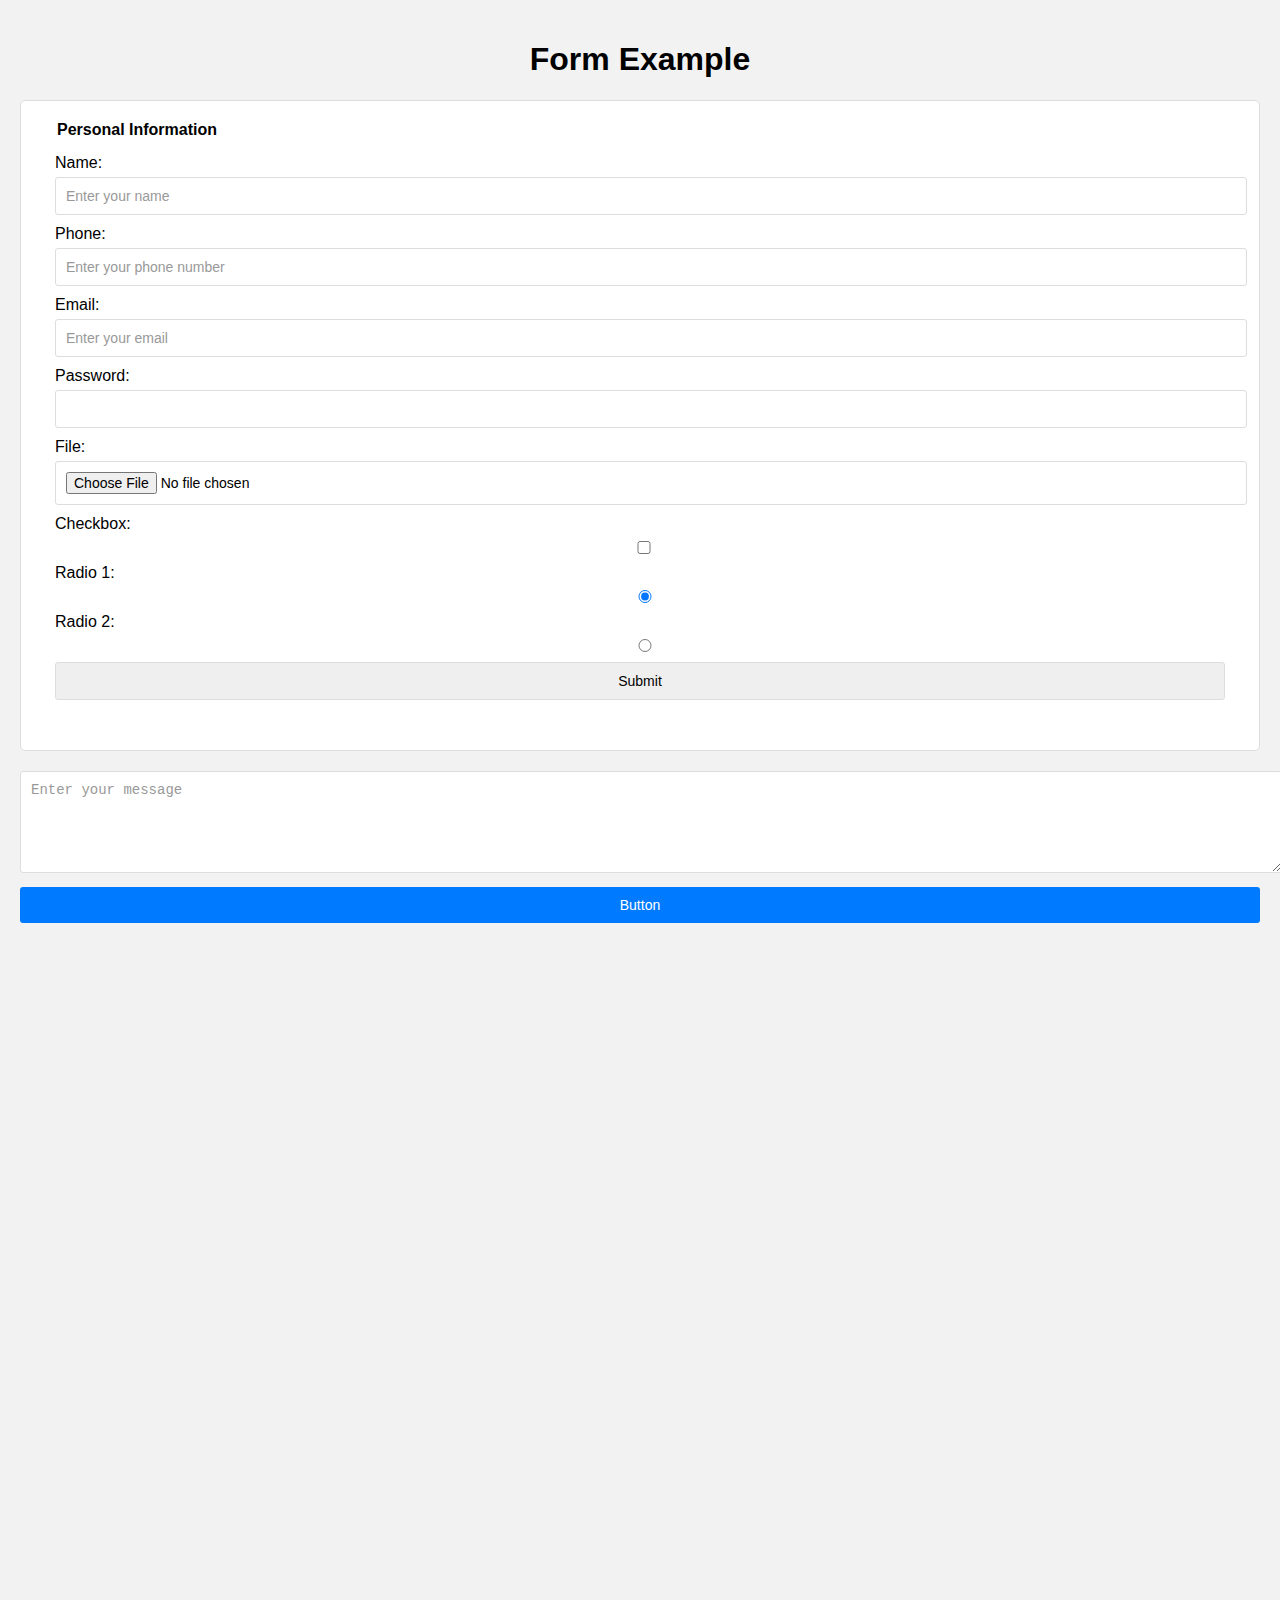
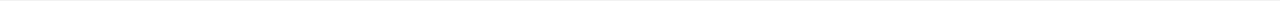
==== index.html @ cd3ce2be "хочется спать" ====
<!DOCTYPE html>
<html lang="en">

<head>
    <meta charset="UTF-8">
    <meta name="viewport" content="width=device-width, initial-scale=1.0">
    <link rel="stylesheet" href="style.css">
    <title>Form Example</title>
</head>

<body>
<h1>Form Example</h1>

<form method="POST" action="">
    <fieldset>
        <legend>Personal Information</legend>
        <label for="name">Name:</label>
        <input type="text" id="name" name="name" placeholder="Enter your name" required>

        <label for="phone">Phone:</label>
        <input type="tel" id="phone" name="phone" placeholder="Enter your phone number" pattern="[0-9]{10}" required>

        <label for="email">Email:</label>
        <input type="email" id="email" name="email" placeholder="Enter your email" required>

        <label for="password">Password:</label>
        <input type="password" id="password" name="password"   required>

        <label for="file">File:</label>
        <input type="file" id="file" name="file">

        <label for="checkbox">Checkbox:</label>
        <input type="checkbox" id="checkbox" name="checkbox">

        <label for="radio1">Radio 1:</label>
        <input type="radio" id="radio1" name="radio" checked>

        <label for="radio2">Radio 2:</label>
        <input type="radio" id="radio2" name="radio">

        <input type="submit" value="Submit">
    </fieldset>
</form>

<textarea cols="30" rows="5" maxlength="100" minlength="10" placeholder="Enter your message" required></textarea>

<button>Button</button>

<iframe src="https://www.google.com/maps/embed?pb=!1m18!1m12!1m3!1d2240.849468533037!2d37.570575516064014!3d55.75044069852541!2m3!1f0!2f0!3f0!3m2!1i1024!2i768!4f13.1!3m3!1m2!1s0x46b5495d0825ece7%3A0x171cc7f041f9412!2z0JzQtdGA0YHQviI!5e0!3m2!1sru!2sru!4v1631234567890!5m2!1sru!2sru"
        width="600" height="450" style="border:0;" allowfullscreen="" loading="lazy"></iframe>


<iframe width="560" height="315" src="https://www.youtube.com/embed/Q0oIoR9mLwc" title="YouTube video player"
        frameborder="0" allow="accelerometer; autoplay; clipboard-write; encrypted-media; gyroscope; picture-in-picture"
        allowfullscreen></iframe>
</body>

</html>
---- style.css ----
body {
    font-family: Arial, sans-serif;
    background-color: #f2f2f2;
    margin: 0;
    padding: 20px;
}

h1 {
    text-align: center;
}

form {
    background-color: #ffffff;
    padding: 20px;
    border: 1px solid #dddddd;
    border-radius: 5px;
    margin-bottom: 20px;
}

input[type="text"],
input[type="tel"],
input[type="email"],
input[type="password"],
input[type="file"],
input[type="checkbox"],
input[type="radio"],
input[type="submit"],
input[type="datetime-local"],
textarea,
button {
    width: 100%;
    padding: 10px;
    margin-bottom: 10px;
    border: 1px solid #dddddd;
    border-radius: 3px;
    font-size: 14px;
}

input[type="text"]:focus,
input[type="tel"]:focus,
input[type="email"]:focus,
input[type="password"]:focus,
input[type="file"]:focus,
input[type="checkbox"]:focus,
input[type="radio"]:focus,
input[type="submit"]:focus,
input[type="datetime-local"]:focus,
textarea:focus,
button:focus {
    outline: none;
    border-color: #007bff;
    box-shadow: 0 0 0 5px rgba(0, 123, 255, 0.5);
}

textarea {
    resize: vertical;
}

fieldset {
    margin-bottom: 10px;
    border: none;
}

legend {
    font-weight: bold;
    margin-bottom: 10px;
}

label {
    display: block;
    margin-bottom: 5px;
}

iframe {
    width: 100%;
    height: 300px;
    margin-bottom: 20px;
}

button {
    background-color: #007bff;
    color: #ffffff;
    border: none;
    border-radius: 3px;
    padding: 10px 20px;
    font-size: 14px;
    cursor: pointer;
}

button:hover {
    background-color: #0056b3 ;
}

::placeholder {
    color: #999999;
}
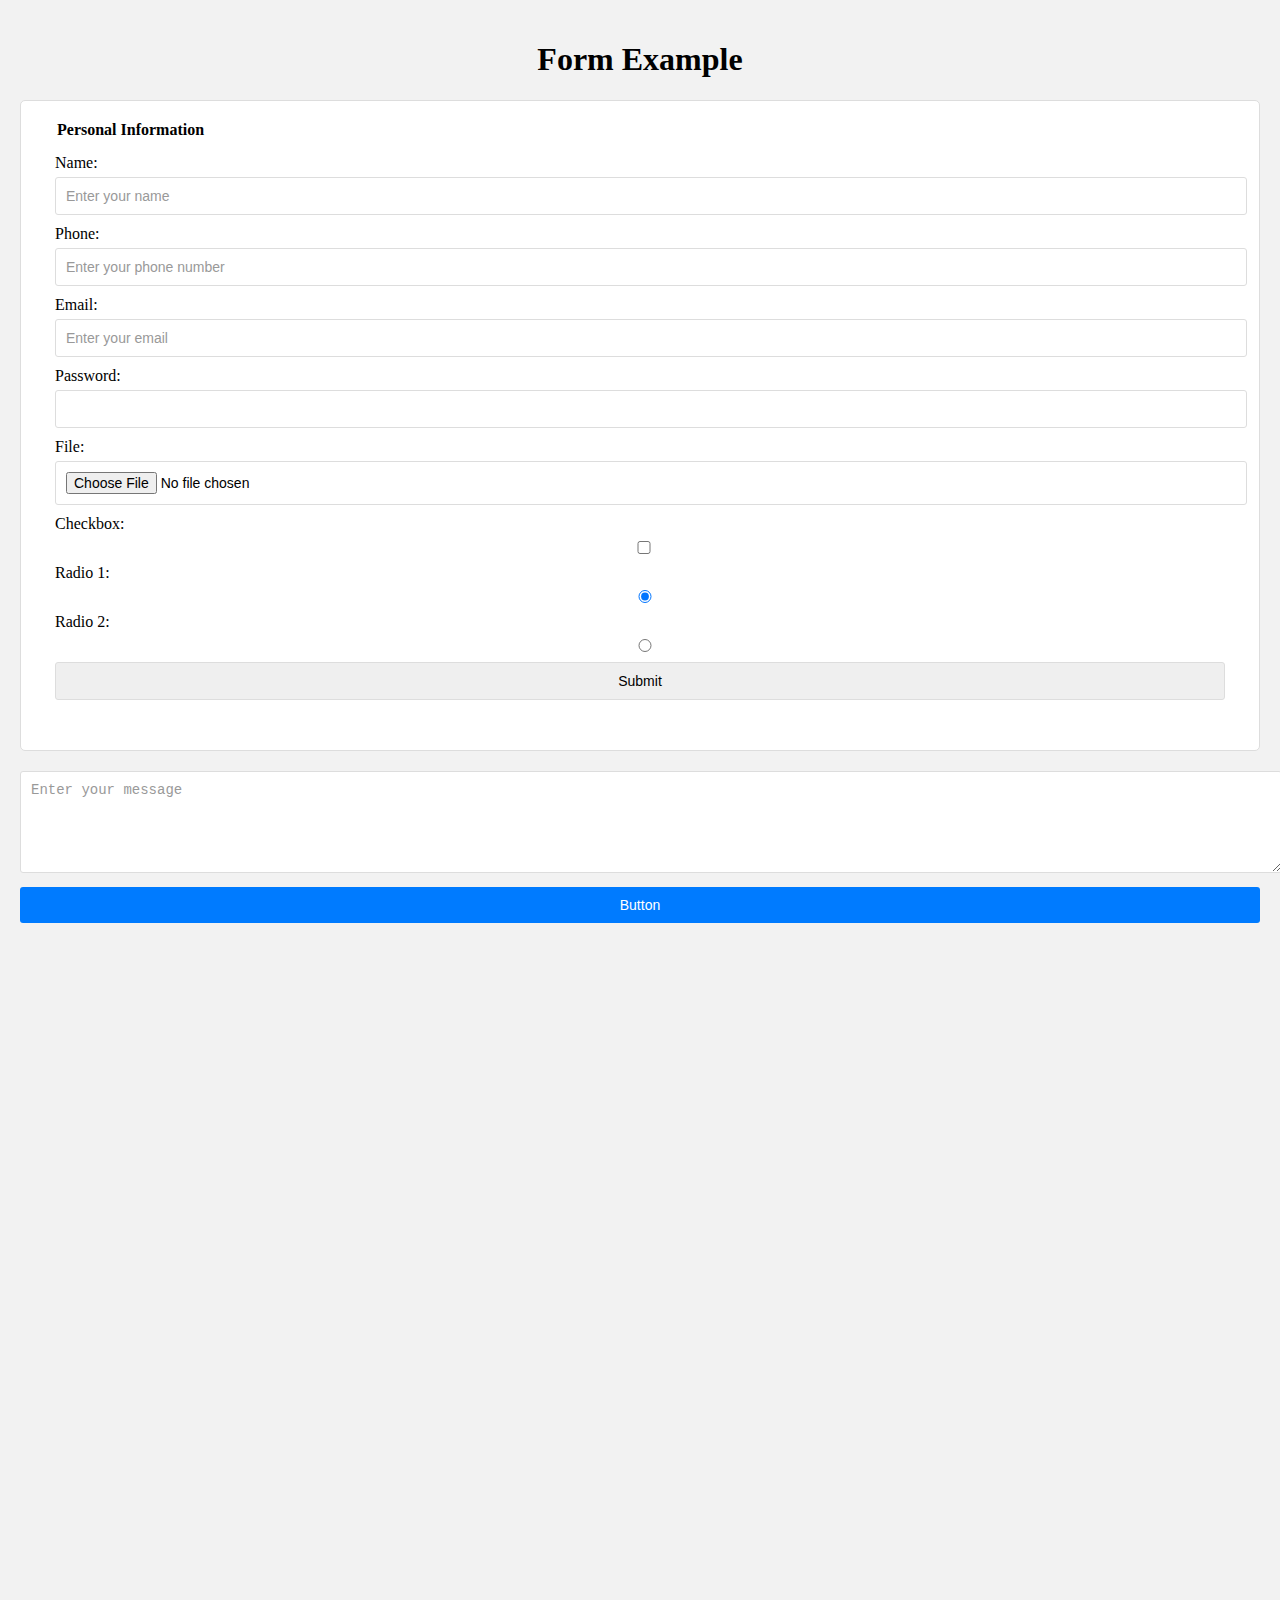
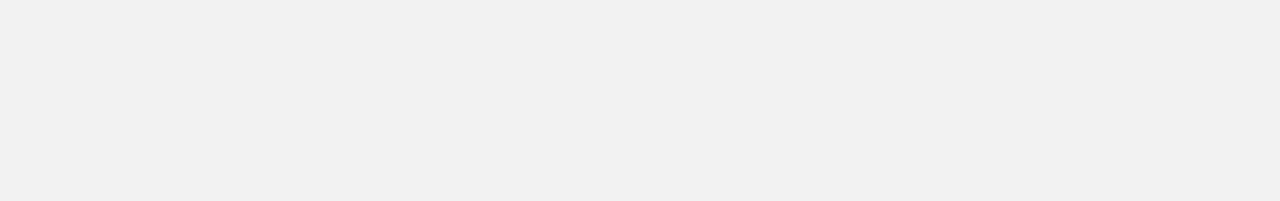
==== commit 63f98dd5: "щас бы пивка" ====
--- a/index.html
+++ b/index.html
@@ -4,7 +4,7 @@
 <head>
     <meta charset="UTF-8">
     <meta name="viewport" content="width=device-width, initial-scale=1.0">
-    <link rel="stylesheet" href="style.css">
+    <link rel="stylesheet" href="assets/css/style.css">
     <title>Form Example</title>
 </head>
 
@@ -53,6 +53,8 @@
 <iframe width="560" height="315" src="https://www.youtube.com/embed/Q0oIoR9mLwc" title="YouTube video player"
         frameborder="0" allow="accelerometer; autoplay; clipboard-write; encrypted-media; gyroscope; picture-in-picture"
         allowfullscreen></iframe>
+
+
 </body>
 
 </html>--- a/assets/css/style.css
+++ b/assets/css/style.css
@@ -0,0 +1,96 @@
+body {
+    font-family: 'Young Serif', serif;
+    background-color: #f2f2f2;
+    margin: 0;
+    padding: 20px;
+}
+
+h1 {
+    text-align: center;
+}
+
+form {
+    background-color: #ffffff;
+    padding: 20px;
+    border: 1px solid #dddddd;
+    border-radius: 5px;
+    margin-bottom: 20px;
+}
+
+input[type="text"],
+input[type="tel"],
+input[type="email"],
+input[type="password"],
+input[type="file"],
+input[type="checkbox"],
+input[type="radio"],
+input[type="submit"],
+input[type="datetime-local"],
+textarea,
+button {
+    width: 100%;
+    padding: 10px;
+    margin-bottom: 10px;
+    border: 1px solid #dddddd;
+    border-radius: 3px;
+    font-size: 14px;
+}
+
+input[type="text"]:focus,
+input[type="tel"]:focus,
+input[type="email"]:focus,
+input[type="password"]:focus,
+input[type="file"]:focus,
+input[type="checkbox"]:focus,
+input[type="radio"]:focus,
+input[type="submit"]:focus,
+input[type="datetime-local"]:focus,
+textarea:focus,
+button:focus {
+    outline: none;
+    border-color: #007bff;
+    box-shadow: 0 0 0 5px rgba(0, 123, 255, 0.5);
+}
+
+textarea {
+    resize: vertical;
+}
+
+fieldset {
+    margin-bottom: 10px;
+    border: none;
+}
+
+legend {
+    font-weight: bold;
+    margin-bottom: 10px;
+}
+
+label {
+    display: block;
+    margin-bottom: 5px;
+}
+
+iframe {
+    width: 100%;
+    height: 400px;
+    margin-bottom: 20px;
+}
+
+button {
+    background-color: #007bff;
+    color: #ffffff;
+    border: none;
+    border-radius: 3px;
+    padding: 10px 20px;
+    font-size: 14px;
+    cursor: pointer;
+}
+
+button:hover {
+    background-color: #0056b3 ;
+}
+
+::placeholder {
+    color: #999999;
+}